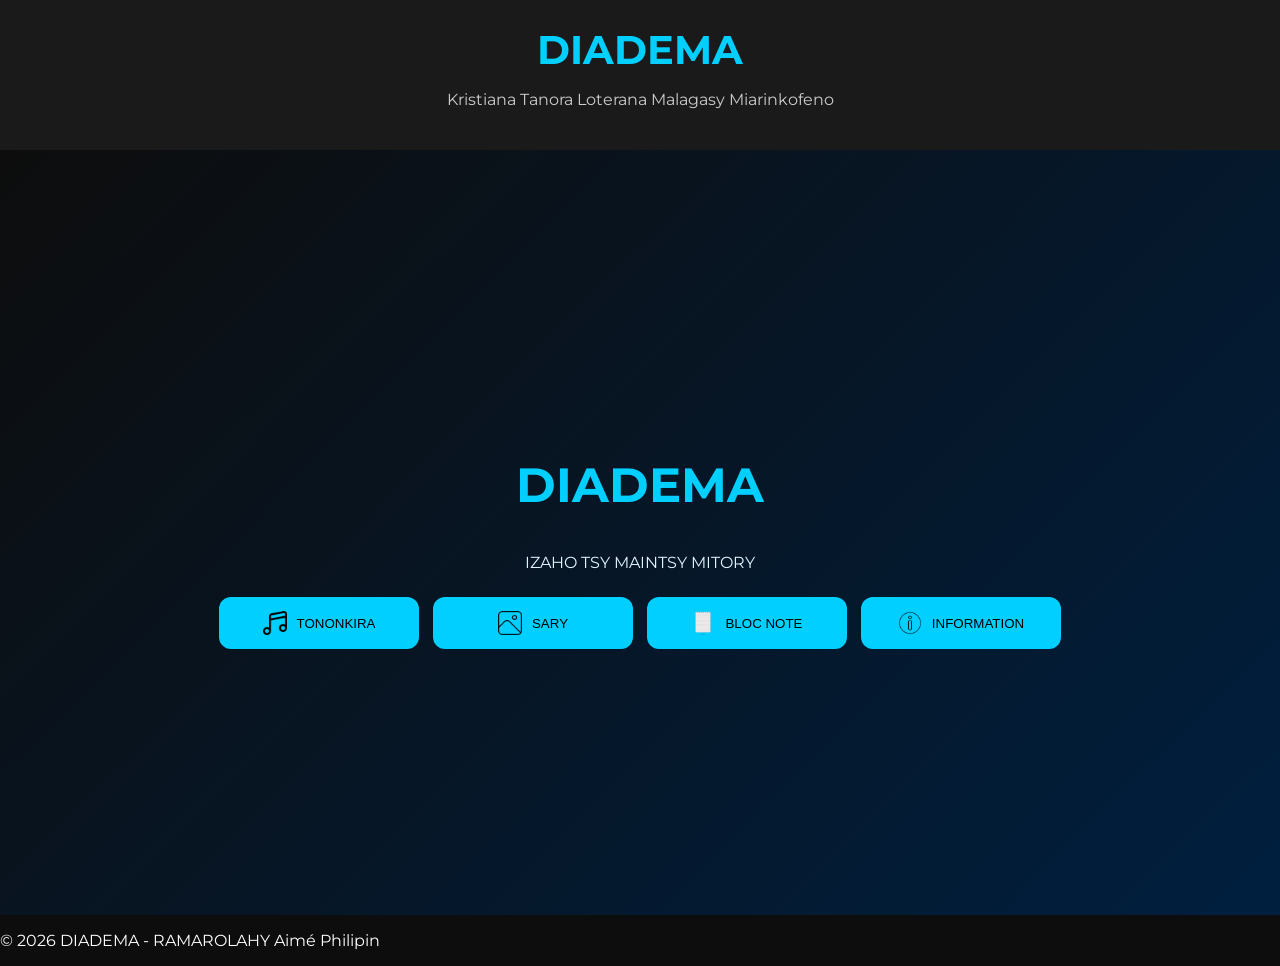
==== index.html @ a56452f7 "ajout fichiers" ====
<!DOCTYPE html>
<html lang="mg">
<head>
<meta charset="UTF-8">
<meta name="viewport" content="width=device-width, initial-scale=1.0">
<title>DIADEMA - Choral</title>
<link rel="stylesheet" href="style.css">
<link href="https://fonts.googleapis.com/css2?family=Montserrat:wght@400;600;700&display=swap" rel="stylesheet">
</head>
<body>

<header>
  <div class="header-content">
    <h1>DIADEMA</h1>
    <p>Kristiana Tanora Loterana Malagasy Miarinkofeno</p>
  </div>
</header>

<main>

  <!-- Hero / Accueil -->
  <section class="hero">
    <div class="hero-overlay"></div>
   
    <div class="hero-content">
      <h1>DIADEMA</h1>
      <p>IZAHO TSY MAINTSY MITORY</p>
      <div class="buttons">
        <button onclick="showTitlePage()">
          <img src="photos/music.jpg" alt="Tononkira" class="btn-icon"> TONONKIRA
        </button>
        <button onclick="showPage('photos')">
          <img src="photos/picture.png" alt="Sary" class="btn-icon"> SARY
        </button>
        <button onclick="showPage('notes')">
          <img src="photos/notepad.png" alt="Bloc Note" class="btn-icon"> BLOC NOTE
        </button>
        <button onclick="showPage('information')">
          <img src="photos/information.png" alt="Information" class="btn-icon"> INFORMATION
        </button>
      </div>
    </div>
  </section>

  <!-- Page titres Hira -->
  <section id="titles" class="page">
    <h2>Tononkira – Fidio ny titre</h2>
    <input type="text" id="searchTitle" placeholder="Mitady titre..." onkeyup="filterTitles()">
    <div class="song-buttons" id="titleButtons">
      <!-- Buttons tononkira eto -->
    </div>
    <button class="back-btn" onclick="backToHome()">Hiverina Accueil</button>
  </section>

  <!-- Page hira tsirairay -->
 <section id="songContent" class="page">
  <div class="song-header">
    <h2 id="songTitle"></h2>
    <button class="back-btn" onclick="backToTitles()">Hiverina Titre</button>
  </div>
  <div class="song-lyrics-container">
    <pre id="songLyrics"></pre>
  </div>
</section>

  <!-- Gallery automatique -->
  <section id="photos" class="page">
    <h2>Sary</h2>
    <div class="photo-gallery" id="selectedPhotos"></div>
    <button class="back-btn" onclick="backToHome()">Hiverina Accueil</button>
  </section>

  <!-- Photo Viewer (overlay ho an'ny sary selectionnée) -->
  <section id="photoViewer" class="page">
    <h2>Sary</h2>
    <div class="photo-single-container">
      <img id="photoSingle" src="" alt="Photo sélectionnée">
    </div>
    <button class="back-btn" onclick="backToGallery()">Hiverina Gallery</button>
  </section>

  <!-- Bloc Note -->
  <section id="notes" class="page">
    <h2>Bloc Note</h2>
    <div id="noteForm">
      <input type="text" id="noteTitle" placeholder="Titre note">
      <textarea id="noteText" placeholder="Soraty eto ny notes-nao..."></textarea>
      <button onclick="saveNote()">💾 Enregistrer</button>
    </div>
    <input type="text" id="searchNote" placeholder="Mitady note..." onkeyup="filterNotes()">
    <div id="notesList"></div>
    <button class="back-btn" onclick="backToHome()">Hiverina Accueil</button>
  </section>

  <!-- Information -->
  <section id="information" class="page">
    <h2>Information</h2>
    <p>Gloire à Dieu seul.
Le talent vient de Lui et je le Lui offre entièrement.
Il se peut que plusieurs choses ne soient pas encore réalisées dans cette application DIADEMA, mais s’il y a des améliorations que vous souhaitez proposer pour faire avancer le Royaume de Dieu, n’hésitez pas à me contacter.
</p>
    <p>Contact: <a href="mailto:aimephilipin6@gmail.com">aimephilipin6@gmail.com</a></p>
    <button class="back-btn" onclick="backToHome()">Hiverina Accueil</button>
  </section>

</main>

<footer>
<p>&copy; 2026 DIADEMA - RAMAROLAHY Aimé Philipin</p>
</footer>

<script src="script.js"></script>
</body>
</html>
---- style.css ----
body{
  font-family:'Montserrat',sans-serif;
  background:#0d0d0d;
  color:#fff;
  margin:0;
  min-height:100vh;
  
}

header{
  background:#1a1a1a;
  padding:25px 15px;
  text-align:center;
}

header h1{
  font-size:2.5rem;
  color:#00cfff;
  margin:0;
}

header p{
  color:#ccc;
}

.hero{
  position:relative;
  height:85vh;
  display:flex;
  align-items:center;
  justify-content:center;
  text-align:center;
  overflow:hidden;
  background:linear-gradient(135deg,#0d0d0d,#001f3f);
  transition:all 0.4s ease;
}

.hero.blur-active{
  filter:blur(8px);
  transform:scale(0.95);
}

.hero img.solfege-img{
  position:absolute;
  width:120px;
  top:15px;
  right:15px;
  opacity:0.7;
  object-fit:contain;
  image-rendering:auto;
}

.hero-content{
  position:relative;
  z-index:2;
  padding:20px;
}

.hero-content h1{
  font-size:3rem;
  color:#00cfff;
}

.hero-content p{
  color:#e0f7ff;
  margin-bottom:25px;
}

.buttons{
  display:flex;
  flex-direction:column;
  gap:14px;
}

.buttons button{
  padding:14px;
  border:none;
  border-radius:12px;
  background:#00cfff;
  color:#000;
  font-weight:500;
  cursor:pointer;
  transition:0.3s;
  display:flex;
  align-items:center;
  justify-content:center;
  gap:10px;
}

.buttons button:active{
  transform:scale(0.95);
}

.btn-icon{
  width:24px;
  height:24px;
  object-fit:contain;
}


.page{
  position:absolute;   /* soloina */
  top:0;
  left:0;
  width:100%;
  min-height:100vh;    /* soloina */
  background:#111;
  z-index:999;
  padding:25px 20px;
  display:none;
  justify-content:center;
}

.page.show{
  display:block;
}

@keyframes slideUp{
  from{transform:translateY(40px);opacity:0;}
  to{transform:translateY(0);opacity:1;}
}

input, textarea{
  width:100%;
  padding:10px;
  margin-bottom:12px;
  border-radius:10px;
  border:1px solid #00cfff;
  background:#1a1a1a;
  color:#fff;
}

.song-buttons{
  display:flex;
  flex-direction:column;
  gap:10px;
}

.song-buttons button{
  padding:10px;
  border:none;
  border-radius:10px;
  background:#00cfff;
  color:#000;
}

.back-btn{
  margin-top:15px;
  background:#ff4d4d;
  color:#fff;
  border:none;
  padding:10px;
  border-radius:10px;
  cursor:pointer;
}

.photo-gallery{
  display:flex;
  flex-wrap:wrap;
  justify-content:center;
}

.photo-gallery img{
  width:200px;
  height:150px;
  object-fit:cover;
  margin:5px;
  border-radius:8px;
  image-rendering:auto;
  cursor:pointer;
  transition:all 0.3s ease;
}

.photo-gallery img:hover{
  transform:scale(1.05);
}

/* Photo single overlay */
.photo-single-container{
  display:flex;
  justify-content:center;
}

.photo-single-container img{
  max-width:90%;
  max-height:80vh;
  object-fit:contain;
  border-radius:8px;
}

@media(min-width:768px){
  .buttons{
    flex-direction:row;
    justify-content:center;
    flex-wrap:wrap;
  }
  .buttons button{
    width:200px;
  }
}

@media(max-width:768px){
  .photo-gallery img{
    width:45%;
    height:auto;
  }
  .hero{
    height:40vh;
  }
}

.note-item {
  background: #1a1a1a;
  padding: 12px;
  border-radius: 10px;
  margin-bottom: 10px;
  position: relative;
}

.note-item strong {
  color: #00cfff;
}

.note-item p {
  margin-top: 5px;
}

.note-menu {
  position: absolute;
  top: 10px;
  right: 10px;
  cursor: pointer;
  font-size: 18px;
}

.menu-options {
  display: none;
  position: absolute;
  top: 30px;
  right: 10px;
  background: #333;
  border-radius: 8px;
  overflow: hidden;
  z-index: 10;
}

.menu-options button {
  display: block;
  width: 100%;
  padding: 8px 12px;
  border: none;
  background: #333;
  color: white;
  text-align: left;
  cursor: pointer;
}

.menu-options button:hover {
  background: #00cfff;
  color: black;
}
/* === Page Tononkira Modern === */
.song-header {
  display: flex;
  justify-content: space-between;
  align-items: center;
  margin-bottom: 20px;
  flex-wrap: wrap;
}

.song-header h2 {
  font-size: 2rem;
  color: #00cfff;
  margin: 0;
  text-shadow: 1px 1px 2px rgba(0,0,0,0.5);
}

.song-lyrics-container {
  background: linear-gradient(180deg, #0d0d0d 0%, #1a1a1a 100%);
  border-radius: 12px;
  padding: 20px;
  max-height: 70vh;   /* nampitomboina kely */
  overflow-y: auto;
  box-shadow: 0 8px 20px rgba(0,0,0,0.5);
  border: 1px solid #00cfff;

  display: flex;
  justify-content: center;
}

.song-lyrics-container pre {
  font-family: 'Montserrat', sans-serif;
  font-size: 1.1rem;
  line-height: 1.8;
  color: #e0f7ff;
  white-space: pre-wrap;
  text-align: center;      /* IZAO no centre */
  width: 100%;
}

/* Scrollbar styling */
.song-lyrics-container::-webkit-scrollbar {
  width: 8px;
}

.song-lyrics-container::-webkit-scrollbar-track {
  background: #1a1a1a;
  border-radius: 8px;
}

.song-lyrics-container::-webkit-scrollbar-thumb {
  background: #00cfff;
  border-radius: 8px;
}

.song-lyrics-container::-webkit-scrollbar-thumb:hover {
  background: #00a5cc;
}
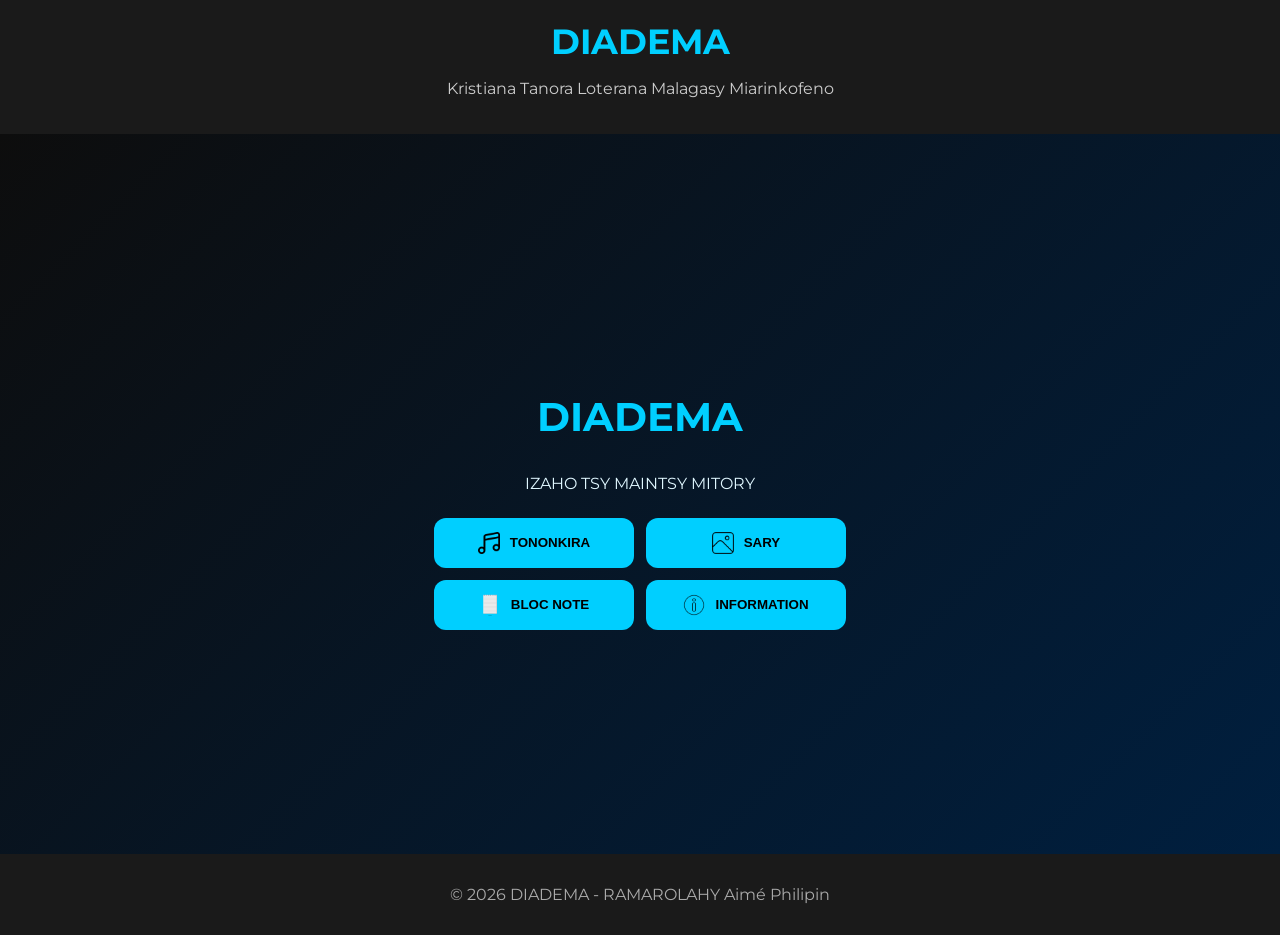
==== commit d170ad52: "KTLM Diadema" ====
--- a/index.html
+++ b/index.html
@@ -80,17 +80,39 @@
   </section>
 
   <!-- Bloc Note -->
-  <section id="notes" class="page">
-    <h2>Bloc Note</h2>
-    <div id="noteForm">
-      <input type="text" id="noteTitle" placeholder="Titre note">
-      <textarea id="noteText" placeholder="Soraty eto ny notes-nao..."></textarea>
-      <button onclick="saveNote()">💾 Enregistrer</button>
-    </div>
-    <input type="text" id="searchNote" placeholder="Mitady note..." onkeyup="filterNotes()">
-    <div id="notesList"></div>
-    <button class="back-btn" onclick="backToHome()">Hiverina Accueil</button>
-  </section>
+<section id="notes" class="page">
+
+<h2>Bloc Note</h2>
+
+<input type="text" id="searchNote" placeholder="Mitady note..." onkeyup="filterNotes()">
+
+<div id="notesList"></div>
+
+<!-- bouton add note -->
+
+<button class="add-note-btn" onclick="openNoteForm()">+</button>
+
+<!-- modal -->
+
+<div id="noteModal" class="note-modal">
+
+<div class="note-modal-content">
+
+<input type="text" id="noteTitle" placeholder="Titre note">
+
+<textarea id="noteText" placeholder="Soraty eto ny notes-nao..."></textarea>
+
+<button onclick="saveNote()">💾 Enregistrer</button>
+
+<button onclick="closeNoteForm()">Annuler</button>
+
+</div>
+
+</div>
+
+<button class="back-btn" onclick="backToHome()">Hiverina Accueil</button>
+
+</section>
 
   <!-- Information -->
   <section id="information" class="page">
@@ -99,7 +121,9 @@
 Le talent vient de Lui et je le Lui offre entièrement.
 Il se peut que plusieurs choses ne soient pas encore réalisées dans cette application DIADEMA, mais s’il y a des améliorations que vous souhaitez proposer pour faire avancer le Royaume de Dieu, n’hésitez pas à me contacter.
 </p>
-    <p>Contact: <a href="mailto:aimephilipin6@gmail.com">aimephilipin6@gmail.com</a></p>
+    <p>Contact:<a href="mailto:aimephilipin6@gmail.com?subject=DIADEMA Application">
+aimephilipin6@gmail.com
+</a>
     <button class="back-btn" onclick="backToHome()">Hiverina Accueil</button>
   </section>
 
--- a/style.css
+++ b/style.css
@@ -1,20 +1,27 @@
+*{
+box-sizing:border-box;
+}
+
 body{
   font-family:'Montserrat',sans-serif;
   background:#0d0d0d;
   color:#fff;
   margin:0;
   min-height:100vh;
-  
-}
+  display:flex;
+  flex-direction:column;
+}
+
+/* HEADER */
 
 header{
   background:#1a1a1a;
-  padding:25px 15px;
+  padding:20px;
   text-align:center;
 }
 
 header h1{
-  font-size:2.5rem;
+  font-size:2.2rem;
   color:#00cfff;
   margin:0;
 }
@@ -23,13 +30,23 @@
   color:#ccc;
 }
 
+/* MAIN */
+
+main{
+flex:1;
+position:relative;
+}
+
+/* HERO */
+
 .hero{
   position:relative;
-  height:85vh;
+  min-height:80vh;
   display:flex;
   align-items:center;
   justify-content:center;
   text-align:center;
+  padding:20px;
   overflow:hidden;
   background:linear-gradient(135deg,#0d0d0d,#001f3f);
   transition:all 0.4s ease;
@@ -40,24 +57,14 @@
   transform:scale(0.95);
 }
 
-.hero img.solfege-img{
-  position:absolute;
-  width:120px;
-  top:15px;
-  right:15px;
-  opacity:0.7;
-  object-fit:contain;
-  image-rendering:auto;
-}
-
 .hero-content{
-  position:relative;
   z-index:2;
-  padding:20px;
+  width:100%;
+  max-width:500px;
 }
 
 .hero-content h1{
-  font-size:3rem;
+  font-size:2.5rem;
   color:#00cfff;
 }
 
@@ -66,10 +73,12 @@
   margin-bottom:25px;
 }
 
+/* BUTTONS */
+
 .buttons{
   display:flex;
   flex-direction:column;
-  gap:14px;
+  gap:12px;
 }
 
 .buttons button{
@@ -78,7 +87,7 @@
   border-radius:12px;
   background:#00cfff;
   color:#000;
-  font-weight:500;
+  font-weight:600;
   cursor:pointer;
   transition:0.3s;
   display:flex;
@@ -92,33 +101,30 @@
 }
 
 .btn-icon{
-  width:24px;
-  height:24px;
-  object-fit:contain;
-}
-
+  width:22px;
+  height:22px;
+}
+
+/* PAGES */
 
 .page{
-  position:absolute;   /* soloina */
+  position:fixed;
   top:0;
   left:0;
   width:100%;
-  min-height:100vh;    /* soloina */
+  height:100vh;
+  overflow-y:auto;
   background:#111;
-  z-index:999;
-  padding:25px 20px;
+  z-index:1000;
+  padding:20px;
   display:none;
-  justify-content:center;
 }
 
 .page.show{
   display:block;
 }
 
-@keyframes slideUp{
-  from{transform:translateY(40px);opacity:0;}
-  to{transform:translateY(0);opacity:1;}
-}
+/* INPUT */
 
 input, textarea{
   width:100%;
@@ -130,6 +136,8 @@
   color:#fff;
 }
 
+/* SONG BUTTONS */
+
 .song-buttons{
   display:flex;
   flex-direction:column;
@@ -142,10 +150,13 @@
   border-radius:10px;
   background:#00cfff;
   color:#000;
-}
+  cursor:pointer;
+}
+
+/* BACK BUTTON */
 
 .back-btn{
-  margin-top:15px;
+  margin-top:20px;
   background:#ff4d4d;
   color:#fff;
   border:none;
@@ -153,6 +164,8 @@
   border-radius:10px;
   cursor:pointer;
 }
+
+/* PHOTO GALLERY */
 
 .photo-gallery{
   display:flex;
@@ -166,153 +179,229 @@
   object-fit:cover;
   margin:5px;
   border-radius:8px;
-  image-rendering:auto;
-  cursor:pointer;
-  transition:all 0.3s ease;
+  cursor:pointer;
+  transition:0.3s;
 }
 
 .photo-gallery img:hover{
   transform:scale(1.05);
 }
 
-/* Photo single overlay */
+/* PHOTO VIEWER */
+
 .photo-single-container{
   display:flex;
   justify-content:center;
 }
 
 .photo-single-container img{
-  max-width:90%;
+  max-width:95%;
   max-height:80vh;
   object-fit:contain;
   border-radius:8px;
 }
 
+/* NOTES */
+
+.note-item{
+  background:#1a1a1a;
+  padding:12px;
+  border-radius:10px;
+  margin-bottom:10px;
+  position:relative;
+}
+
+.note-item strong{
+  color:#00cfff;
+}
+
+.note-menu{
+  position:absolute;
+  top:10px;
+  right:10px;
+  cursor:pointer;
+  font-size:18px;
+}
+
+.menu-options{
+  display:none;
+  position:absolute;
+  top:30px;
+  right:10px;
+  background:#333;
+  border-radius:8px;
+  overflow:hidden;
+}
+
+.menu-options button{
+  display:block;
+  width:100%;
+  padding:8px;
+  border:none;
+  background:#333;
+  color:white;
+}
+
+.menu-options button:hover{
+  background:#00cfff;
+  color:black;
+}
+
+/* SONG PAGE */
+
+.song-header{
+  display:flex;
+  justify-content:space-between;
+  align-items:center;
+  flex-wrap:wrap;
+}
+
+.song-header h2{
+  color:#00cfff;
+}
+
+.song-lyrics-container{
+  background:#1a1a1a;
+  border-radius:12px;
+  padding:20px;
+  margin-top:15px;
+  max-height:70vh;
+  overflow-y:auto;
+}
+
+.song-lyrics-container pre{
+  font-family:'Montserrat',sans-serif;
+  font-size:1rem;
+  line-height:1.7;
+  white-space:pre-wrap;
+  text-align:center;
+}
+
+/* FOOTER */
+
+footer{
+text-align:center;
+padding:15px;
+background:#1a1a1a;
+color:#aaa;
+}
+
+/* MOBILE */
+
+@media(max-width:768px){
+
+.hero{
+min-height:70vh;
+}
+
+.hero-content h1{
+font-size:2rem;
+}
+
+.photo-gallery img{
+width:45%;
+height:auto;
+}
+
+}
+
+/* PC */
+
 @media(min-width:768px){
-  .buttons{
-    flex-direction:row;
-    justify-content:center;
-    flex-wrap:wrap;
-  }
-  .buttons button{
-    width:200px;
-  }
-}
-
-@media(max-width:768px){
-  .photo-gallery img{
-    width:45%;
-    height:auto;
-  }
-  .hero{
-    height:40vh;
-  }
-}
-
-.note-item {
-  background: #1a1a1a;
-  padding: 12px;
-  border-radius: 10px;
-  margin-bottom: 10px;
-  position: relative;
-}
-
-.note-item strong {
-  color: #00cfff;
-}
-
-.note-item p {
-  margin-top: 5px;
-}
-
-.note-menu {
-  position: absolute;
-  top: 10px;
-  right: 10px;
-  cursor: pointer;
-  font-size: 18px;
-}
-
-.menu-options {
-  display: none;
-  position: absolute;
-  top: 30px;
-  right: 10px;
-  background: #333;
-  border-radius: 8px;
-  overflow: hidden;
-  z-index: 10;
-}
-
-.menu-options button {
-  display: block;
-  width: 100%;
-  padding: 8px 12px;
-  border: none;
-  background: #333;
-  color: white;
-  text-align: left;
-  cursor: pointer;
-}
-
-.menu-options button:hover {
-  background: #00cfff;
-  color: black;
-}
-/* === Page Tononkira Modern === */
-.song-header {
-  display: flex;
-  justify-content: space-between;
-  align-items: center;
-  margin-bottom: 20px;
-  flex-wrap: wrap;
-}
-
-.song-header h2 {
-  font-size: 2rem;
-  color: #00cfff;
-  margin: 0;
-  text-shadow: 1px 1px 2px rgba(0,0,0,0.5);
-}
-
-.song-lyrics-container {
-  background: linear-gradient(180deg, #0d0d0d 0%, #1a1a1a 100%);
-  border-radius: 12px;
-  padding: 20px;
-  max-height: 70vh;   /* nampitomboina kely */
-  overflow-y: auto;
-  box-shadow: 0 8px 20px rgba(0,0,0,0.5);
-  border: 1px solid #00cfff;
-
-  display: flex;
-  justify-content: center;
-}
-
-.song-lyrics-container pre {
-  font-family: 'Montserrat', sans-serif;
-  font-size: 1.1rem;
-  line-height: 1.8;
-  color: #e0f7ff;
-  white-space: pre-wrap;
-  text-align: center;      /* IZAO no centre */
-  width: 100%;
-}
-
-/* Scrollbar styling */
-.song-lyrics-container::-webkit-scrollbar {
-  width: 8px;
-}
-
-.song-lyrics-container::-webkit-scrollbar-track {
-  background: #1a1a1a;
-  border-radius: 8px;
-}
-
-.song-lyrics-container::-webkit-scrollbar-thumb {
-  background: #00cfff;
-  border-radius: 8px;
-}
-
-.song-lyrics-container::-webkit-scrollbar-thumb:hover {
-  background: #00a5cc;
+
+.buttons{
+flex-direction:row;
+flex-wrap:wrap;
+justify-content:center;
+}
+
+.buttons button{
+width:200px;
+}
+
+}
+.back-btn{
+  position:fixed;
+  top:15px;
+  left:15px;
+  background:#ff4d4d;
+  color:#fff;
+  border:none;
+  padding:10px 14px;
+  border-radius:10px;
+  cursor:pointer;
+  z-index:2000;
+  font-weight:600;
+  box-shadow:0 4px 10px rgba(0,0,0,0.4);
+}
+
+.back-btn:active{
+  transform:scale(0.95);
+}
+.page{
+  padding-top:60px;
+}
+/* ADD NOTE BUTTON */
+
+.add-note-btn{
+
+position:fixed;
+
+bottom:25px;
+right:25px;
+
+width:60px;
+height:60px;
+
+border-radius:50%;
+
+border:none;
+
+font-size:28px;
+
+background:#00cfff;
+color:black;
+
+cursor:pointer;
+
+z-index:2000;
+
+box-shadow:0 6px 15px rgba(0,0,0,0.4);
+
+}
+
+/* NOTE MODAL */
+
+.note-modal{
+
+display:none;
+
+position:fixed;
+
+top:0;
+left:0;
+
+width:100%;
+height:100%;
+
+background:rgba(0,0,0,0.6);
+
+justify-content:center;
+align-items:center;
+
+z-index:3000;
+
+}
+
+.note-modal-content{
+
+background:#1a1a1a;
+
+padding:20px;
+
+border-radius:12px;
+
+width:90%;
+max-width:400px;
+
 }
